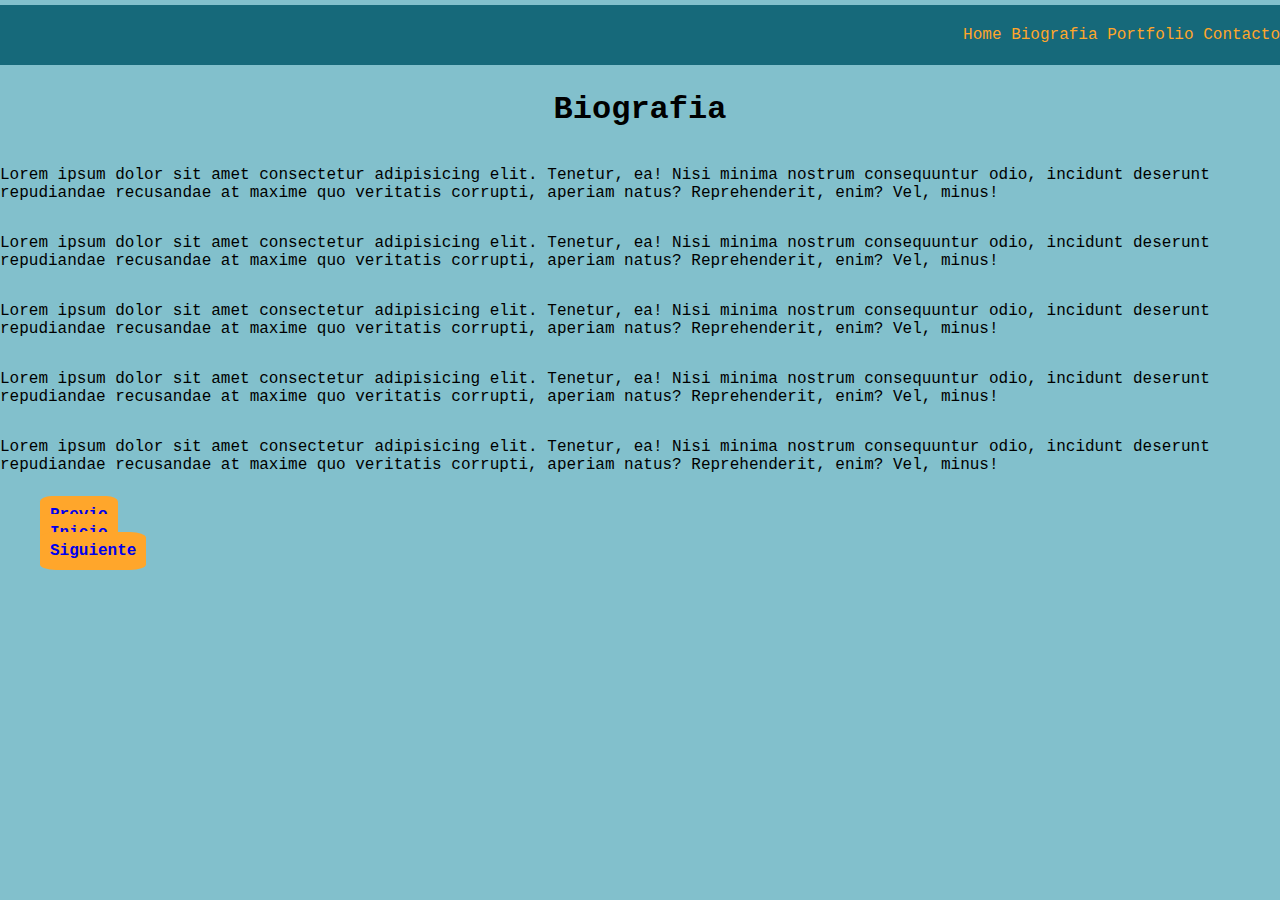
==== pages/biografia.html @ 5e7d5f6b "primer commit" ====
<!DOCTYPE html>
<html lang="en">

<head>
    <meta charset="UTF-8">
    <meta name="viewport" content="width=device-width, initial-scale=1.0">
    <title>Biografia</title>
    <link rel="stylesheet" href="../style.css">
</head>

<body>
    <header>
        <nav>
            <ul>
                <li><a href="../index.html">Home</a></li>
                <li><a href="#">Biografia</a></li>
                <li><a href="./portfolio.html">Portfolio</a></li>
                <li><a href="./contact.html">Contacto</a></li>
            </ul>
        </nav>
    </header>
    <main class="cuerpoPagina">
        <h1>Biografia</h1>

        <p>Lorem ipsum dolor sit amet consectetur adipisicing elit. Tenetur, ea! Nisi minima nostrum consequuntur odio,
            incidunt deserunt repudiandae recusandae at maxime quo veritatis corrupti, aperiam natus? Reprehenderit,
            enim? Vel, minus!</p>

        <p>Lorem ipsum dolor sit amet consectetur adipisicing elit. Tenetur, ea! Nisi minima nostrum consequuntur odio,
            incidunt deserunt repudiandae recusandae at maxime quo veritatis corrupti, aperiam natus? Reprehenderit,
            enim? Vel, minus!</p>

        <p>Lorem ipsum dolor sit amet consectetur adipisicing elit. Tenetur, ea! Nisi minima nostrum consequuntur odio,
            incidunt deserunt repudiandae recusandae at maxime quo veritatis corrupti, aperiam natus? Reprehenderit,
            enim? Vel, minus!</p>

        <p>Lorem ipsum dolor sit amet consectetur adipisicing elit. Tenetur, ea! Nisi minima nostrum consequuntur odio,
            incidunt deserunt repudiandae recusandae at maxime quo veritatis corrupti, aperiam natus? Reprehenderit,
            enim? Vel, minus!</p>

        <p>Lorem ipsum dolor sit amet consectetur adipisicing elit. Tenetur, ea! Nisi minima nostrum consequuntur odio,
            incidunt deserunt repudiandae recusandae at maxime quo veritatis corrupti, aperiam natus? Reprehenderit,
            enim? Vel, minus!</p>
    </main>
    <footer class="piePagina">
        <ul class="botones">
            <li><a href="../index.html"><b>Previo</b></a></li>
            <li><a href="#"><b>Inicio</b></a></li>
            <li><a href="./portfolio.html"><b>Siguiente</b></a></li>
        </ul>
    </footer>
</body>

</html>
---- style.css ----
:root {
    --caribeanCurrent: #16697A;
    /*TITULOS*/
    --moonStone: #489FB5;
    /*SUBTITULOS*/
    --skyBlue: #82C0CC;
    /*veremo*/
    --isabelline: #EDE7E3;
    /*BACKGROUN*/
    --orangePill: #FFA62B;
    /*BOTONES*/
}

* {
    font-family: 'Courier New', Courier, monospace;
}

header {
    background-color: var(--caribeanCurrent);
    position: sticky;
    text-align: right;
    padding-top: 5px;
    padding-bottom: 5px;
    margin-bottom: 5px;
    margin-top: 5px;
}

body {
    background-color: var(--skyBlue);
    margin: 0;
    padding: 0;
    scroll-behavior: smooth;
}

header>nav>ul>li {
    list-style-type: none;
    display: inline;
    color: black;
}

header>nav>ul>li>a {
    text-decoration: none;
    color: var(--orangePill);
    
}

main {
    display: flex;
    border-radius: 5%;
    justify-content: center;
    flex-wrap: wrap;
}

#fotoPortada {
    border-radius: 50%;
    align-items: center;
}

.botones a {
    border-radius: 15%;
    align-items: center;
    text-decoration: none;
    background-color: var(--orangePill);
    padding: 10px;
    font-size: medium;
    cursor: pointer;
}
.botones>li{
list-style-type: none;

}
footer .botones>li{
    flex-direction: row;

}
.tarjetaPresentacion {
    color: var(--isabelline);
    width: 50%;
}
main div{
text-align: center;
}
main .tarjetaPresentacion .presentacion{
    padding-bottom: 10px;
    margin-bottom: 10px;
}
main>article>p{
    padding-bottom: 10px;
    margin-bottom: 10px;

}
main>article>p>div>h1{
font-size: 300px;
}
biografia{
    display: flex;
}
.piePagina .botones{
    flex-direction: row;
    justify-content: center;
}
#contactForm {
    display: flex;
    flex-direction: column;
    justify-content: center;
    align-content: center;
    align-items: center;
}
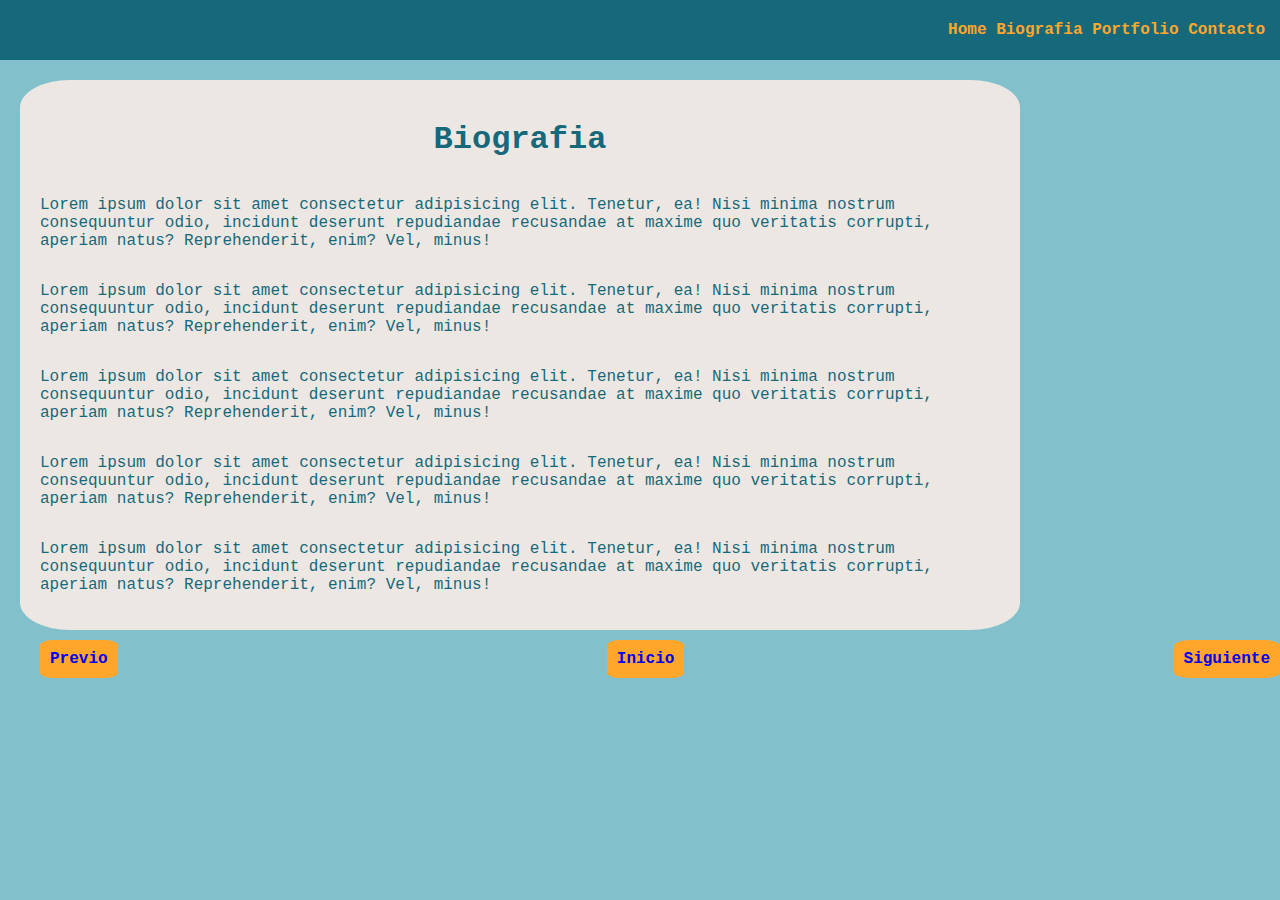
==== commit 5216d2c6: "commit 12.02 7.40pm" ====
--- a/pages/biografia.html
+++ b/pages/biografia.html
@@ -12,10 +12,10 @@
     <header>
         <nav>
             <ul>
-                <li><a href="../index.html">Home</a></li>
-                <li><a href="#">Biografia</a></li>
-                <li><a href="./portfolio.html">Portfolio</a></li>
-                <li><a href="./contact.html">Contacto</a></li>
+                <li><a href="../index.html"><b>Home</b></a></li>
+                <li><a href="#"><b>Biografia</b></a></li>
+                <li><a href="./portfolio.html"><b>Portfolio</b></a></li>
+                <li><a href="./contact.html"><b>Contacto</b></a></li>
             </ul>
         </nav>
     </header>
--- a/style.css
+++ b/style.css
@@ -18,11 +18,12 @@
 header {
     background-color: var(--caribeanCurrent);
     position: sticky;
+    padding-right: 15px;
     text-align: right;
     padding-top: 5px;
     padding-bottom: 5px;
     margin-bottom: 5px;
-    margin-top: 5px;
+    margin-top: 0;
 }
 
 body {
@@ -34,14 +35,12 @@
 
 header>nav>ul>li {
     list-style-type: none;
-    display: inline;
-    color: black;
+    display: inline-flex;
 }
 
 header>nav>ul>li>a {
     text-decoration: none;
     color: var(--orangePill);
-    
 }
 
 main {
@@ -49,6 +48,7 @@
     border-radius: 5%;
     justify-content: center;
     flex-wrap: wrap;
+    border-right: 15px;
 }
 
 #fotoPortada {
@@ -73,9 +73,14 @@
     flex-direction: row;
 
 }
-.tarjetaPresentacion {
-    color: var(--isabelline);
-    width: 50%;
+.cuerpoPagina {
+    color: var(--caribeanCurrent);
+    background-color: var(--isabelline);
+    width: 75%;
+    align-content: center;
+    align-items: center;
+    padding: 20px;
+    margin: 20px;
 }
 main div{
 text-align: center;
@@ -96,13 +101,14 @@
     display: flex;
 }
 .piePagina .botones{
+    display: flex;
     flex-direction: row;
-    justify-content: center;
+    justify-content: space-between;    
+    align-self: stretch;
 }
 #contactForm {
     display: flex;
-    flex-direction: column;
-    justify-content: center;
     align-content: center;
     align-items: center;
-}+    flex-direction: column;
+}
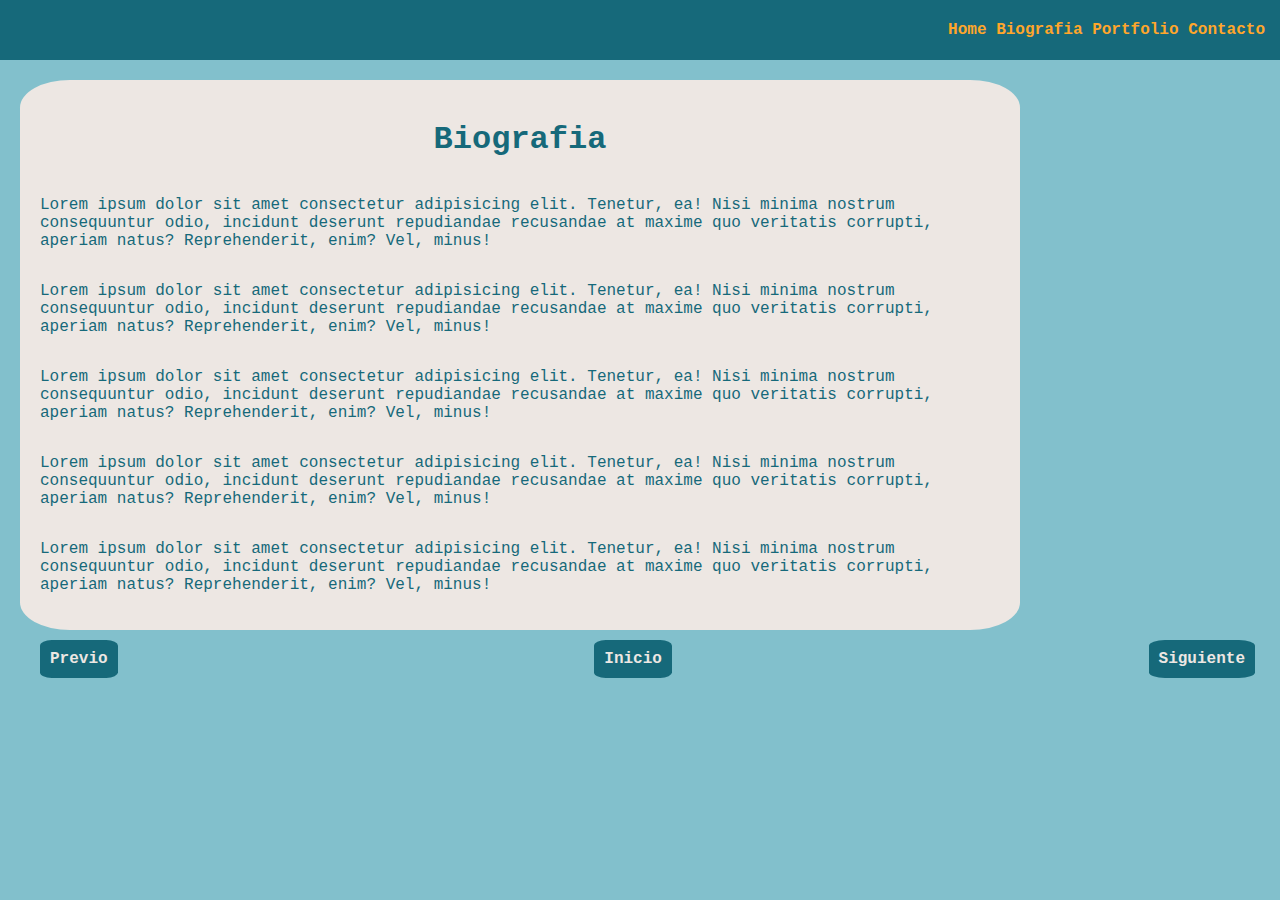
==== commit c0633b8f: "commit 12.02 8.27pm" ====
--- a/pages/biografia.html
+++ b/pages/biografia.html
@@ -43,7 +43,7 @@
             enim? Vel, minus!</p>
     </main>
     <footer class="piePagina">
-        <ul class="botones">
+        <ul class="botonSecundario">
             <li><a href="../index.html"><b>Previo</b></a></li>
             <li><a href="#"><b>Inicio</b></a></li>
             <li><a href="./portfolio.html"><b>Siguiente</b></a></li>
--- a/style.css
+++ b/style.css
@@ -13,6 +13,8 @@
 
 * {
     font-family: 'Courier New', Courier, monospace;
+    font-size: 1.2 rem;
+    scroll-behavior: smooth;
 }
 
 header {
@@ -30,7 +32,6 @@
     background-color: var(--skyBlue);
     margin: 0;
     padding: 0;
-    scroll-behavior: smooth;
 }
 
 header>nav>ul>li {
@@ -48,7 +49,6 @@
     border-radius: 5%;
     justify-content: center;
     flex-wrap: wrap;
-    border-right: 15px;
 }
 
 #fotoPortada {
@@ -63,16 +63,18 @@
     background-color: var(--orangePill);
     padding: 10px;
     font-size: medium;
-    cursor: pointer;
 }
-.botones>li{
-list-style-type: none;
+
+.botones>li {
+    list-style-type: none;
 
 }
-footer .botones>li{
+
+footer .botones>li {
     flex-direction: row;
 
 }
+
 .cuerpoPagina {
     color: var(--caribeanCurrent);
     background-color: var(--isabelline);
@@ -81,34 +83,57 @@
     align-items: center;
     padding: 20px;
     margin: 20px;
+    justify-items: center;
+
 }
-main div{
-text-align: center;
+
+main div {
+    text-align: center;
 }
-main .tarjetaPresentacion .presentacion{
+
+main .tarjetaPresentacion .presentacion {
     padding-bottom: 10px;
     margin-bottom: 10px;
 }
-main>article>p{
+
+main>article>p {
     padding-bottom: 10px;
     margin-bottom: 10px;
 
 }
-main>article>p>div>h1{
-font-size: 300px;
+
+main>article>p>div>h1 {
+    font-size: 300px;
 }
-biografia{
-    display: flex;
-}
-.piePagina .botones{
+
+
+
+.piePagina .botonSecundario {
     display: flex;
     flex-direction: row;
-    justify-content: space-between;    
-    align-self: stretch;
+    justify-content: space-between;
+    list-style-type: none;
 }
+
+.piePagina .botonSecundario a {
+    text-decoration: none;
+    border-radius: 15%;
+    align-items: center;
+    background-color: var(--caribeanCurrent);
+    padding: 10px;
+    font-size: medium;
+    color: var(--isabelline);
+}
+
+.piePagina {
+    padding-right: 25px;
+
+}
+
 #contactForm {
     display: flex;
     align-content: center;
     align-items: center;
     flex-direction: column;
-}
+    justify-content: center;
+}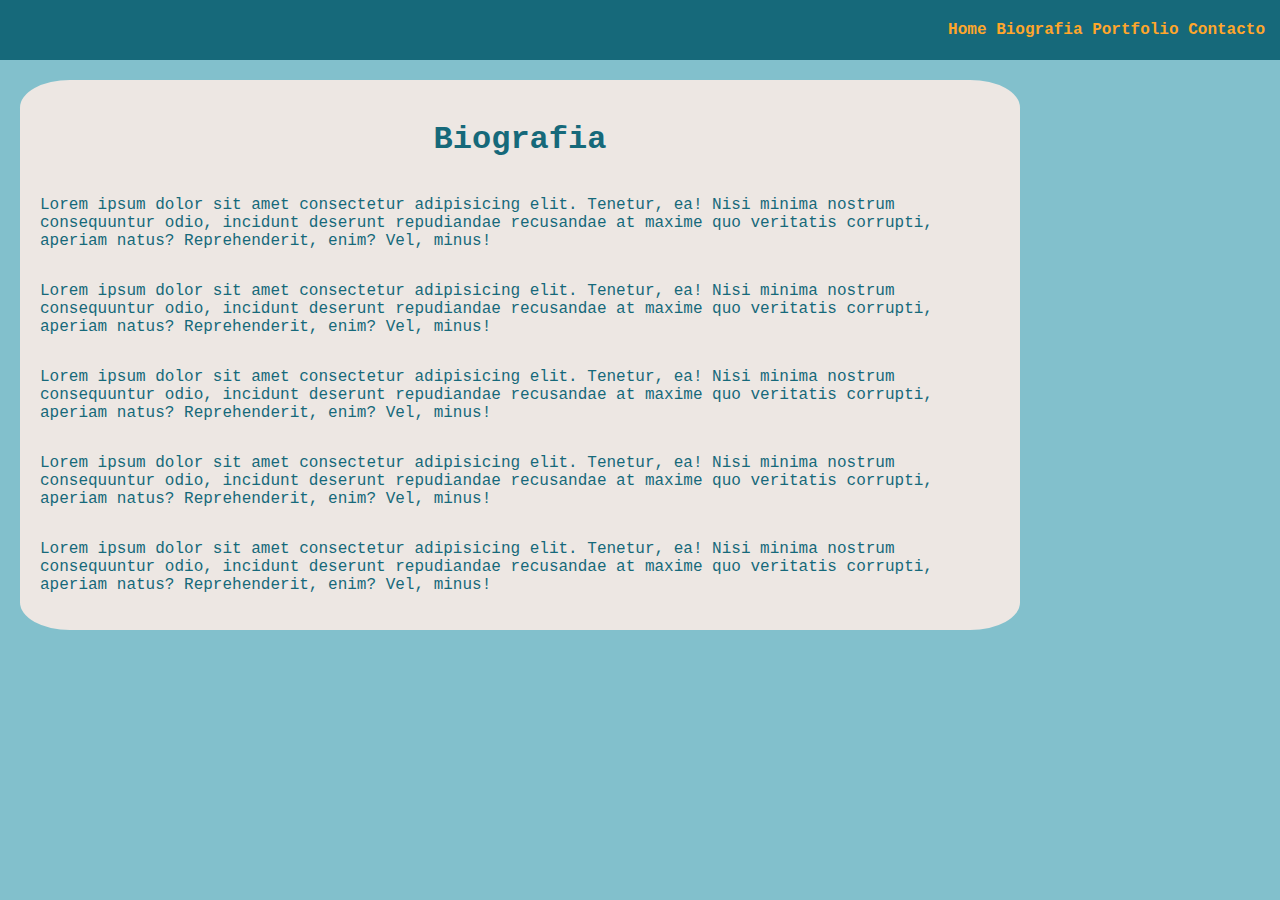
==== commit 3911709b: "commit 12.02 8.56pm" ====
--- a/pages/biografia.html
+++ b/pages/biografia.html
@@ -42,13 +42,13 @@
             incidunt deserunt repudiandae recusandae at maxime quo veritatis corrupti, aperiam natus? Reprehenderit,
             enim? Vel, minus!</p>
     </main>
-    <footer class="piePagina">
+<!--     <footer class="piePagina">
         <ul class="botonSecundario">
             <li><a href="../index.html"><b>Previo</b></a></li>
             <li><a href="#"><b>Inicio</b></a></li>
             <li><a href="./portfolio.html"><b>Siguiente</b></a></li>
         </ul>
-    </footer>
+    </footer> -->
 </body>
 
 </html>--- a/style.css
+++ b/style.css
@@ -136,4 +136,30 @@
     align-items: center;
     flex-direction: column;
     justify-content: center;
+    margin-bottom: 70px;
+}
+input[type="text"],
+input[type="email"],
+input[type="tel"],
+input[type="submit"],
+select {
+    width: 100%;
+    height: 20px;
+    border-radius: 20px;
+    padding: 5px;
+}
+textarea {
+    width: 100%;
+    height: 60px;
+    border-radius: 20px;
+    padding: 5px;
+}
+
+fieldset{
+    padding-bottom: 40px;
+    padding-left: 5px;
+    padding-right: 20px;
+}
+#botonForm{
+    padding-top: 30px;
 }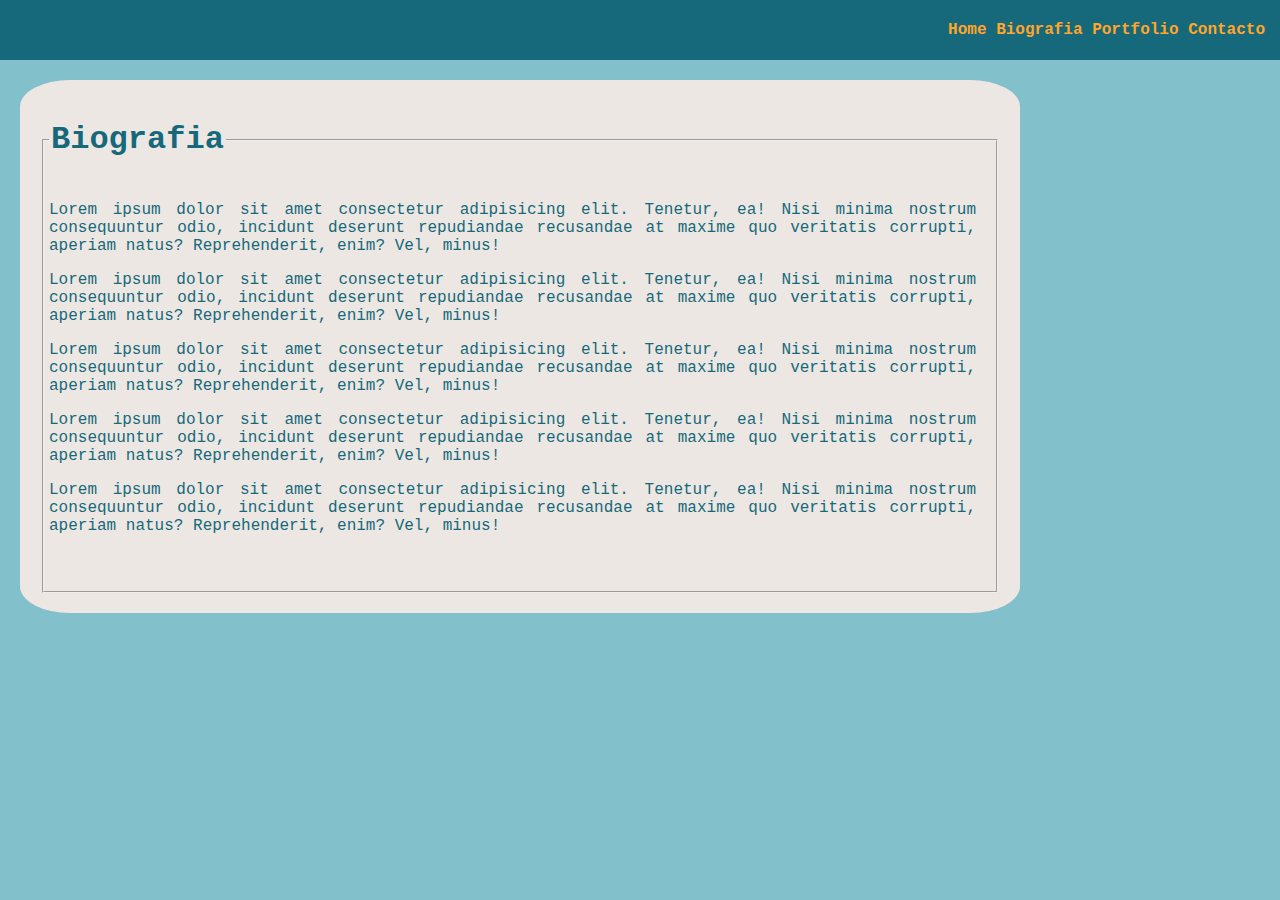
==== commit 22902e11: "commit 13.02 7.45pm" ====
--- a/pages/biografia.html
+++ b/pages/biografia.html
@@ -20,10 +20,10 @@
         </nav>
     </header>
     <main class="cuerpoPagina">
-        <h1>Biografia</h1>
+        <fieldset>
+        <legend><h1>Biografia</h1></legend>
 
-        <p>Lorem ipsum dolor sit amet consectetur adipisicing elit. Tenetur, ea! Nisi minima nostrum consequuntur odio,
-            incidunt deserunt repudiandae recusandae at maxime quo veritatis corrupti, aperiam natus? Reprehenderit,
+        <p>Lorem ipsum dolor sit amet consectetur adipisicing elit. Tenetur, ea! Nisi minima nostrum consequuntur odio, incidunt deserunt repudiandae recusandae at maxime quo veritatis corrupti, aperiam natus? Reprehenderit,
             enim? Vel, minus!</p>
 
         <p>Lorem ipsum dolor sit amet consectetur adipisicing elit. Tenetur, ea! Nisi minima nostrum consequuntur odio,
@@ -41,7 +41,9 @@
         <p>Lorem ipsum dolor sit amet consectetur adipisicing elit. Tenetur, ea! Nisi minima nostrum consequuntur odio,
             incidunt deserunt repudiandae recusandae at maxime quo veritatis corrupti, aperiam natus? Reprehenderit,
             enim? Vel, minus!</p>
-    </main>
+    
+        </fieldset>
+        </main>
 <!--     <footer class="piePagina">
         <ul class="botonSecundario">
             <li><a href="../index.html"><b>Previo</b></a></li>
--- a/style.css
+++ b/style.css
@@ -12,7 +12,7 @@
 }
 
 * {
-    font-family: 'Courier New', Courier, monospace;
+    font-family: 'Courier New';
     font-size: 1.2 rem;
     scroll-behavior: smooth;
 }
@@ -34,6 +34,13 @@
     padding: 0;
 }
 
+body .cuerpoPagina {
+    display: flex;
+    align-items: center;
+    align-content: center;
+    justify-content: center;
+}
+
 header>nav>ul>li {
     list-style-type: none;
     display: inline-flex;
@@ -63,6 +70,12 @@
     background-color: var(--orangePill);
     padding: 10px;
     font-size: medium;
+    transition-duration: 0.5s;
+}
+
+.botones a:hover {
+    background-color: #16697A;
+    color: #FFA62B;
 }
 
 .botones>li {
@@ -79,12 +92,12 @@
     color: var(--caribeanCurrent);
     background-color: var(--isabelline);
     width: 75%;
-    align-content: center;
-    align-items: center;
     padding: 20px;
     margin: 20px;
-    justify-items: center;
-
+    text-align: justify;
+    justify-content: center;
+    align-items: center;
+    display: flex;
 }
 
 main div {
@@ -108,14 +121,14 @@
 
 
 
-.piePagina .botonSecundario {
+/* .piePagina .botonSecundario {
     display: flex;
     flex-direction: row;
     justify-content: space-between;
     list-style-type: none;
 }
 
-.piePagina .botonSecundario a {
+/* .piePagina .botonSecundario a {
     text-decoration: none;
     border-radius: 15%;
     align-items: center;
@@ -128,9 +141,8 @@
 .piePagina {
     padding-right: 25px;
 
-}
-
-#contactForm {
+} */
+*/ #contactForm {
     display: flex;
     align-content: center;
     align-items: center;
@@ -138,6 +150,7 @@
     justify-content: center;
     margin-bottom: 70px;
 }
+
 input[type="text"],
 input[type="email"],
 input[type="tel"],
@@ -148,6 +161,7 @@
     border-radius: 20px;
     padding: 5px;
 }
+
 textarea {
     width: 100%;
     height: 60px;
@@ -155,11 +169,34 @@
     padding: 5px;
 }
 
-fieldset{
+fieldset {
     padding-bottom: 40px;
     padding-left: 5px;
     padding-right: 20px;
 }
-#botonForm{
+
+#botonForm {
     padding-top: 30px;
+}
+
+.cuerpoPagina #fotoProgramacion {
+    width: 50%;
+}
+
+.cuerpoPagina #GifProgramacion {
+    width: 50%;
+}
+.cuerpoPagina #VideoProgramacion {
+    width: 50%;
+}
+.cuerpoPagina #AudioProgramacion {
+    width: 50%;
+}
+
+portfolio .cuerpoPagina {
+    display: flex;
+    border-image: 10%;
+}
+portfolio fieldset{
+    
 }